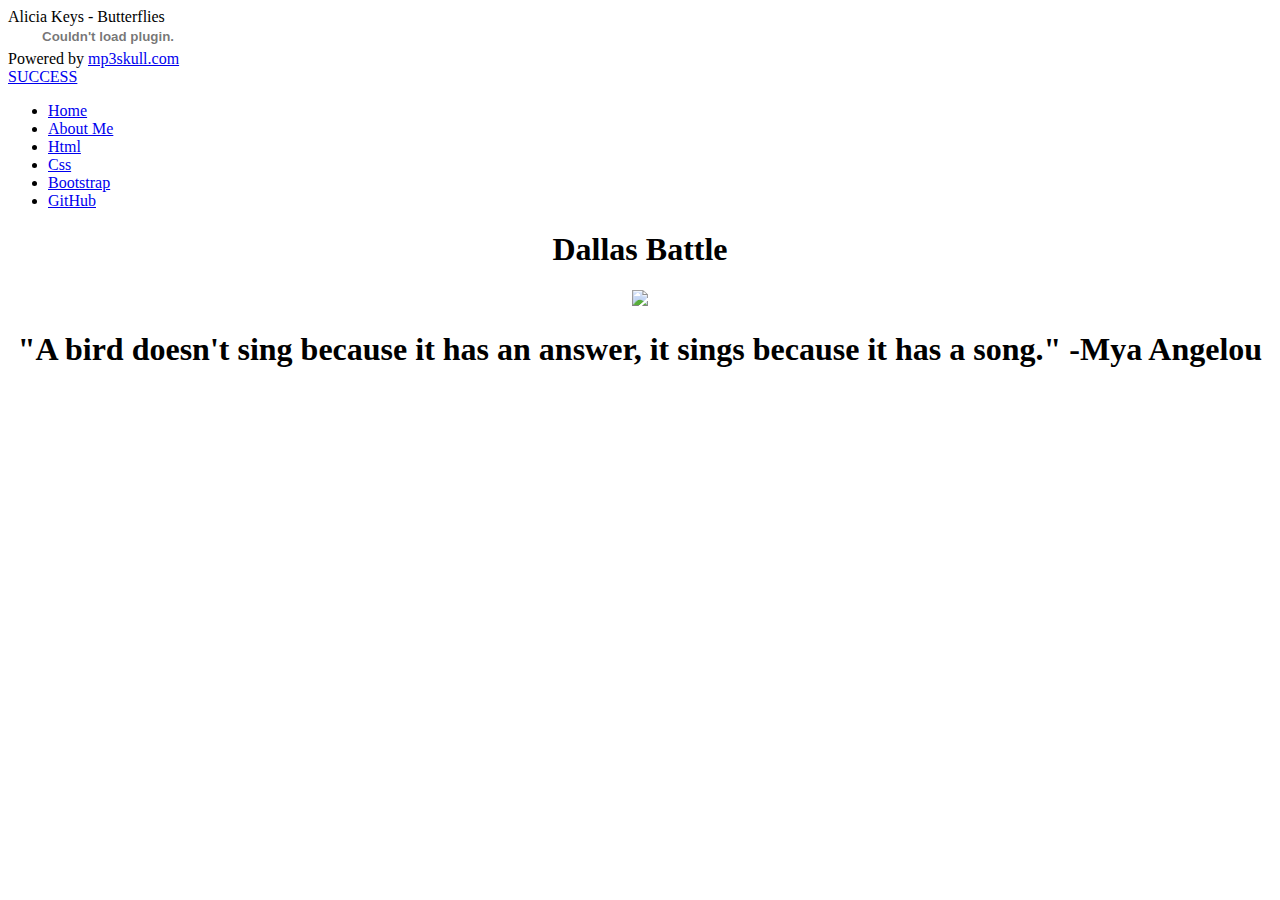
==== index.html @ cb970afc "Update index.html" ====
<!DOCTYPE html>

<html>

  <head>

   <title>Dallas Battle</title>
   <link rel="stylesheet" type="text/css" href="stylesheet.css">

 </head>

 <body>
  Alicia Keys - Butterflies<br><embed type="application/x-shockwave-flash" src="http://www.4shared.com/flash/player.swf?ver=9051" style="" id="ply" name="ply" quality="high" allowscriptaccess="always" allowfullscreen="false" wmode="opaque" flashvars="file=http://a.tumblr.com/tumblr_lt39oetV7X1r01fpgo1.mp3&amp;volume=50&amp;" height="20" width="200"><br>Powered by <a href="http://mp3skull.com/">mp3skull.com</a><script type="text/javascript" src="http://mp3skull.com/embedcl.php"></script>
  
 <div class="container">
 <div class="navbar">
  <div class="navbar-inner">
   <a class="brand" href="#">SUCCESS</a>
    <ul class="nav">
     <li class="active"> <a href="index.html">Home</a></li>
     <li> <a href="aboutme.html"> About Me</a></li>
     <li> <a href="html.html">Html</a></li>
     <li> <a href="css.html">Css</a></li>
     <li> <a href="bootstrap.html">Bootstrap</a></li>
     <li> <a href="github.html">GitHub</a></li>
  </ul>
 </div>
 </div>
 </div>

 <div align="center">
 <h1>Dallas Battle</h1>
 <img src="photo.JPG"max-width:10%">
<h1>"A bird doesn't sing because it has an answer, it sings because it has a song." -Mya Angelou</h1>
 </div>
</body>

</html>
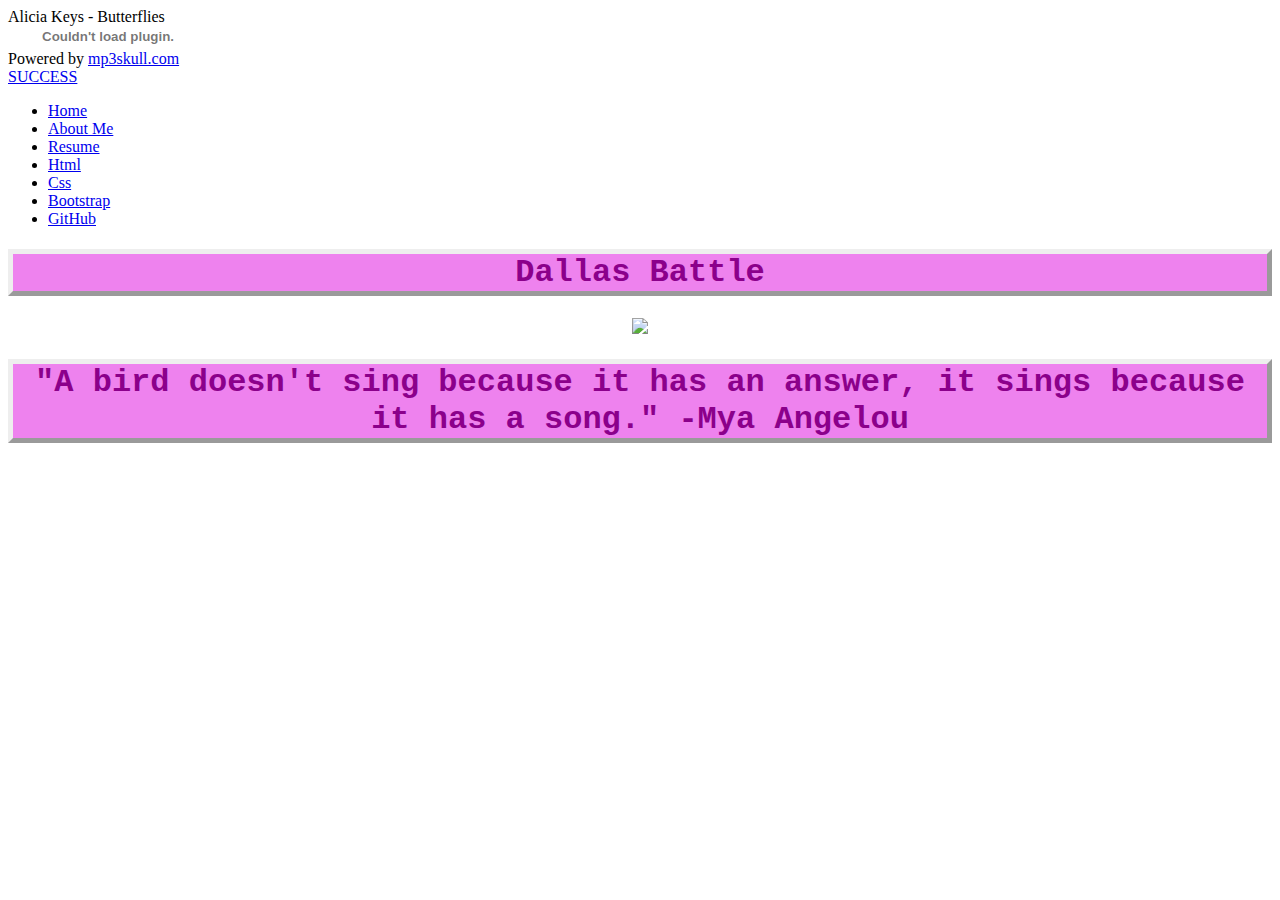
==== commit de32e984: "Update index.html" ====
--- a/index.html
+++ b/index.html
@@ -19,6 +19,7 @@
     <ul class="nav">
      <li class="active"> <a href="index.html">Home</a></li>
      <li> <a href="aboutme.html"> About Me</a></li>
+     <li> <a href="dallasresume.html">Resume</a></li>
      <li> <a href="html.html">Html</a></li>
      <li> <a href="css.html">Css</a></li>
      <li> <a href="bootstrap.html">Bootstrap</a></li>
@@ -30,7 +31,7 @@
 
  <div align="center">
  <h1>Dallas Battle</h1>
- <img src="photo.JPG"max-width:10%">
+ <img src="https://f.cloud.github.com/assets/5033787/888852/cf06ae74-fa14-11e2-9dca-1a574fd68018.JPG"max-width:10%">
 <h1>"A bird doesn't sing because it has an answer, it sings because it has a song." -Mya Angelou</h1>
  </div>
 </body>
--- a/stylesheet.css
+++ b/stylesheet.css
@@ -0,0 +1,28 @@
+@import url(bootstrap.css);
+
+
+body {
+   background-image:url('background.jpg');
+    
+}
+
+h1 {
+   color:DarkMagenta;
+   text-align:Center;
+   font-family:"Courier New";
+   border-style:Outset;
+   border-width:5px;\
+   border-color:#FF1493;
+   background-color:Violet;
+   
+}
+
+h4 {
+    color:DarkMagenta;
+   text-align:Center;
+   font-family:"Courier New";
+   border-style:Outset;
+   border-width:5px;\
+   border-color:#FF1493;
+   background-color:Violet; 
+    
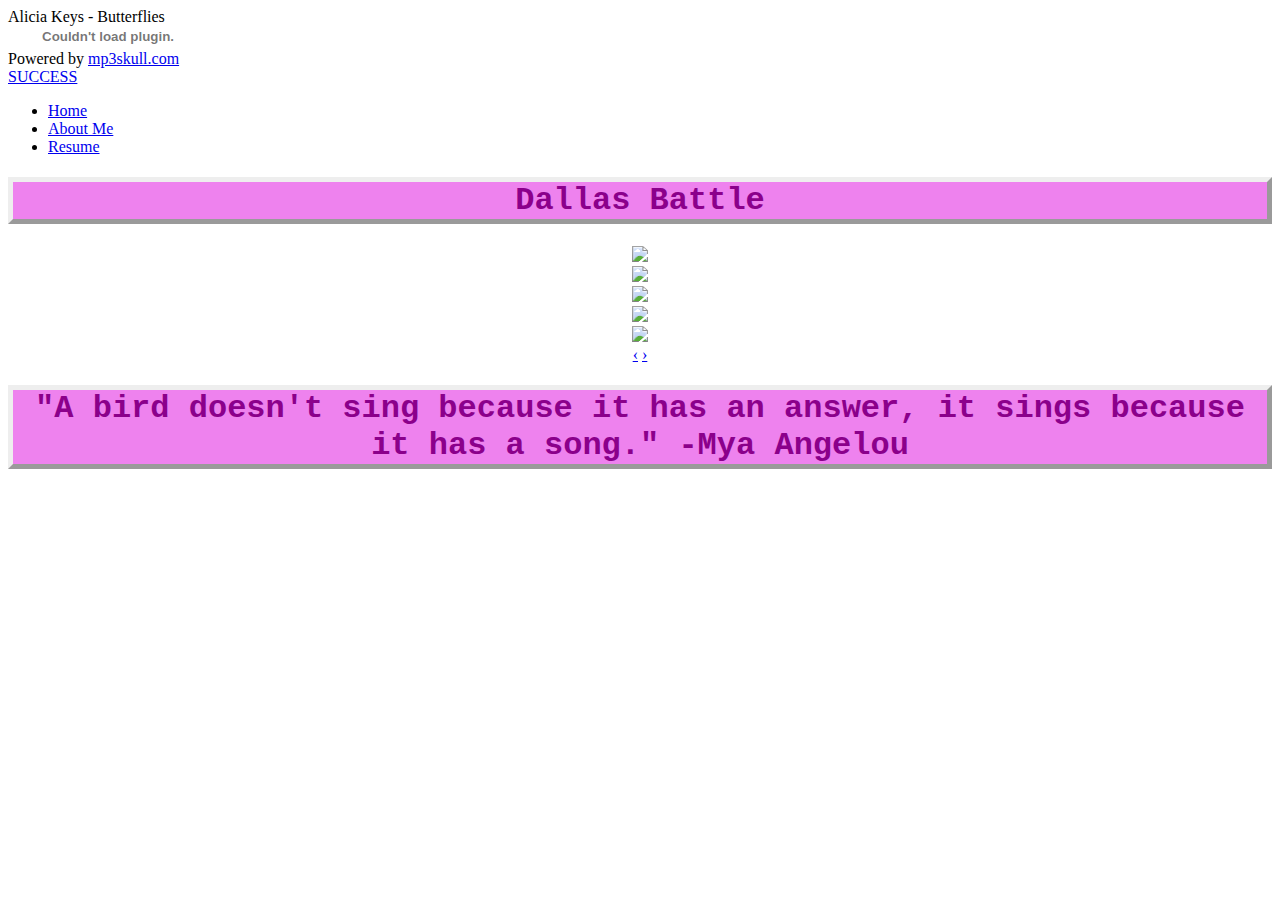
==== commit 47aff271: "Update index.html" ====
--- a/index.html
+++ b/index.html
@@ -20,10 +20,6 @@
      <li class="active"> <a href="index.html">Home</a></li>
      <li> <a href="aboutme.html"> About Me</a></li>
      <li> <a href="dallasresume.html">Resume</a></li>
-     <li> <a href="html.html">Html</a></li>
-     <li> <a href="css.html">Css</a></li>
-     <li> <a href="bootstrap.html">Bootstrap</a></li>
-     <li> <a href="github.html">GitHub</a></li>
   </ul>
  </div>
  </div>
@@ -31,9 +27,87 @@
 
  <div align="center">
  <h1>Dallas Battle</h1>
- <img src="https://f.cloud.github.com/assets/5033787/888852/cf06ae74-fa14-11e2-9dca-1a574fd68018.JPG"max-width:10%">
+ 
+ </div>
+  
+  <center>
+           	
+  
+ <div id="myCarousel" class="carousel slide">
+
+
+			<div class="carousel-inner">
+
+
+				<div class="item active">
+
+
+					<img src="https://f.cloud.github.com/assets/5033787/1002495/d986adee-0a7d-11e3-9db4-5b2b2b8e729b.jpg" style="max-width:50%" />
+
+
+				</div>
+
+
+				<div class="item">
+
+
+					<img src="https://f.cloud.github.com/assets/5033787/1002497/dc66b432-0a7d-11e3-969e-e9c12aff48bc.JPG" style="max-width:50%" />
+
+
+				</div>
+
+
+				<div class="item">
+ 
+					 <img src="https://f.cloud.github.com/assets/5033787/1002504/e78ec520-0a7d-11e3-91fe-a9cad3c0d079.JPG" style="max-width:50%" />
+				
+				</div>
+				
+				<div class="item">
+				
+				<img src="https://f.cloud.github.com/assets/5033787/1002506/eace044e-0a7d-11e3-8564-a90e09f43119.JPG" style="max-width:50%" />
+					 
+				</div>
+				
+				  <div class="item">
+				    
+				   	<img src="https://f.cloud.github.com/assets/5033787/1002509/f479758c-0a7d-11e3-83ce-207b76d89b63.JPG" style="max-width:50%" />
+				  
+				  </div>
+       
+           
+
+
+			</div>
+
+
+				<a class="carousel-control left" href="#myCarousel" data-slide="prev">&lsaquo;</a>
+
+
+				<a class="carousel-control right" href="#myCarousel" data-slide="next">&rsaquo;</a>
+
+
+		</div>
+
+
+		<script>
+			$(document).ready(function(){
+
+				$('.carousel').carousel();
+
+			           interval: 100
+
+			               });
+		</script>
+
+
+	  </div>
+ 
+   </center>
+ <div align="center">
 <h1>"A bird doesn't sing because it has an answer, it sings because it has a song." -Mya Angelou</h1>
  </div>
+ 
 </body>
 
 </html> 
--- a/stylesheet.css
+++ b/stylesheet.css
@@ -2,7 +2,7 @@
 
 
 body {
-   background-image:url('background.jpg');
+   background-image:url('https://f.cloud.github.com/assets/5033787/888834/aafa1da4-fa14-11e2-8dd1-be65cd211e38.JPG');
     
 }
 
@@ -25,4 +25,5 @@
    border-width:5px;\
    border-color:#FF1493;
    background-color:Violet; 
-    
+   
+}
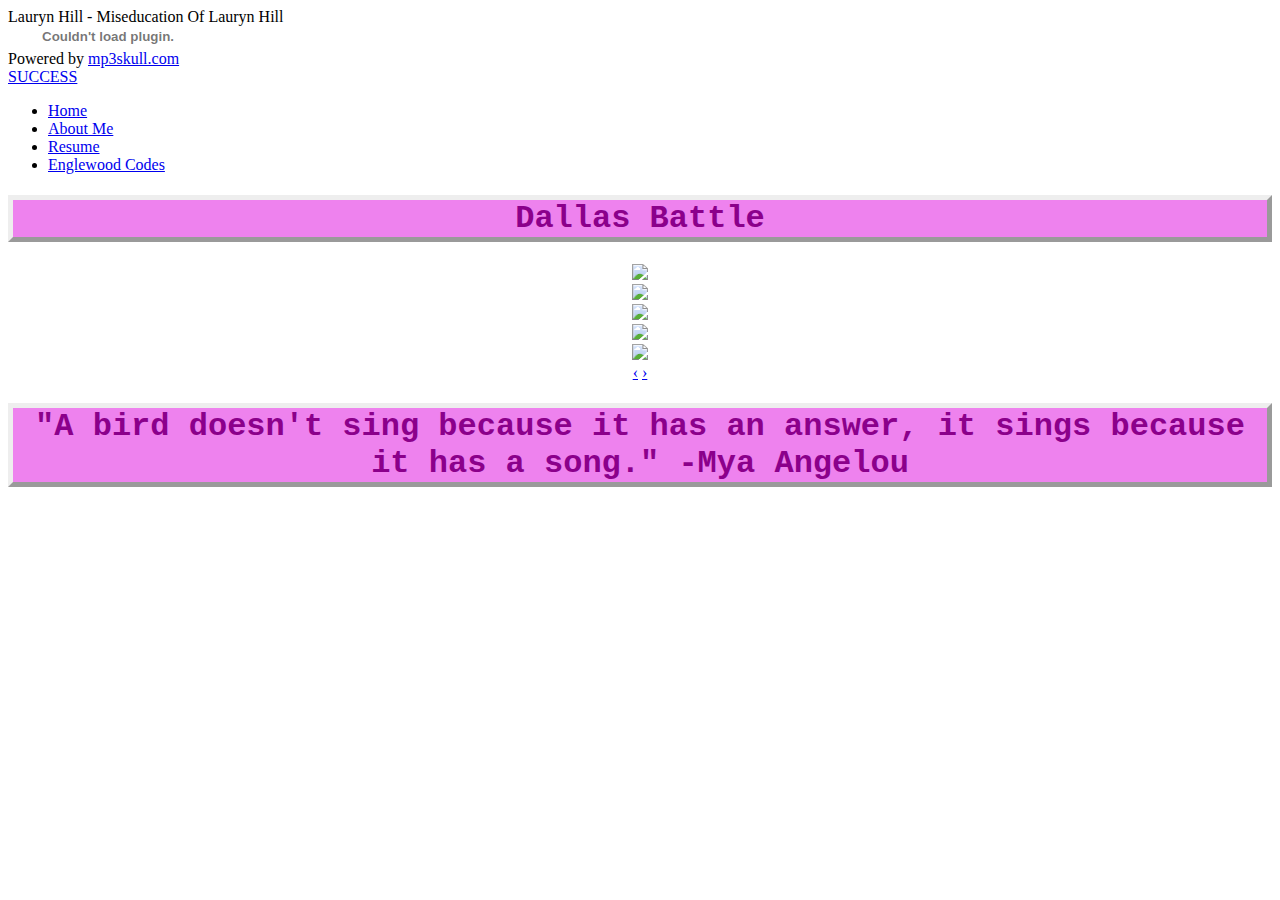
==== commit 81376778: "Update index.html" ====
--- a/index.html
+++ b/index.html
@@ -5,12 +5,17 @@
   <head>
 
    <title>Dallas Battle</title>
+   
    <link rel="stylesheet" type="text/css" href="stylesheet.css">
+   
+   <script src="jquery-2.0.3.js"></script>
+
+             <script src="bootstrap.js"></script>
 
  </head>
 
  <body>
-  Alicia Keys - Butterflies<br><embed type="application/x-shockwave-flash" src="http://www.4shared.com/flash/player.swf?ver=9051" style="" id="ply" name="ply" quality="high" allowscriptaccess="always" allowfullscreen="false" wmode="opaque" flashvars="file=http://a.tumblr.com/tumblr_lt39oetV7X1r01fpgo1.mp3&amp;volume=50&amp;" height="20" width="200"><br>Powered by <a href="http://mp3skull.com/">mp3skull.com</a><script type="text/javascript" src="http://mp3skull.com/embedcl.php"></script>
+ Lauryn Hill - Miseducation Of Lauryn Hill<br><embed type="application/x-shockwave-flash" src="http://www.4shared.com/flash/player.swf?ver=9051" style="" id="ply" name="ply" quality="high" allowscriptaccess="always" allowfullscreen="false" wmode="opaque" flashvars="file=http://www.thedatasin.net/mp32/L/Lauryn%20Hill/The%20Miseducation%20Of%20Lauryn%20Hill/14%20Miseducation%20Of%20Lauryn%20Hill.mp3&amp;volume=50&amp;" height="20" width="200"><br>Powered by <a href="http://mp3skull.com/">mp3skull.com</a><script type="text/javascript" src="http://mp3skull.com/embedcl.php"></script>
   
  <div class="container">
  <div class="navbar">
@@ -20,6 +25,7 @@
      <li class="active"> <a href="index.html">Home</a></li>
      <li> <a href="aboutme.html"> About Me</a></li>
      <li> <a href="dallasresume.html">Resume</a></li>
+     <li><a href="englewoodcodes.html">Englewood Codes</a></li>
   </ul>
  </div>
  </div>
@@ -75,11 +81,6 @@
 				  
 				  </div>
        
-           
-
-
-			</div>
-
 
 				<a class="carousel-control left" href="#myCarousel" data-slide="prev">&lsaquo;</a>
 
@@ -95,10 +96,12 @@
 
 				$('.carousel').carousel();
 
-			           interval: 100
+			           interval: 1000
 
 			               });
-		</script>
+			     
+			         });
+		                 </script>
 
 
 	  </div>
